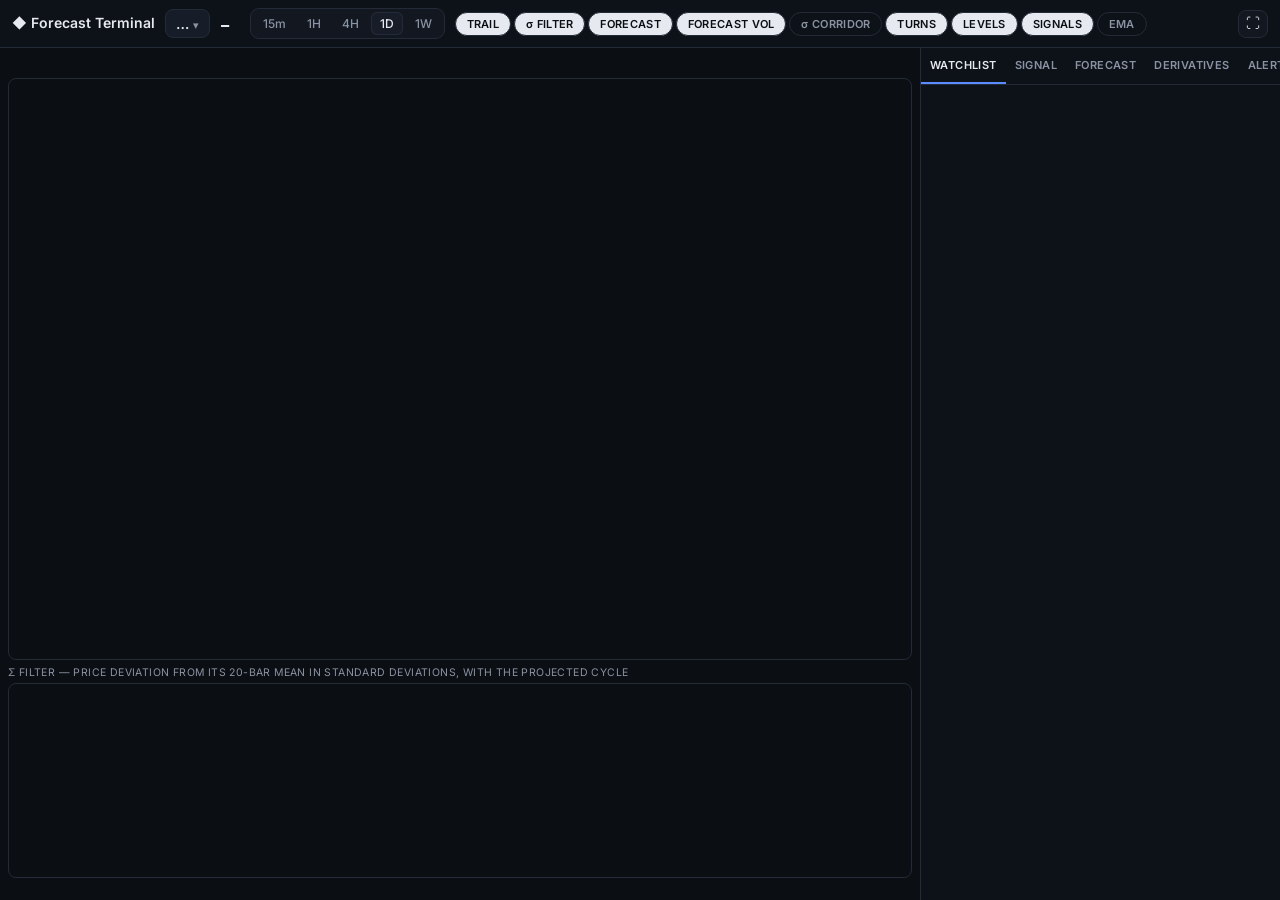
==== multi/terminal.html @ 0b587859 "Add Forecast Terminal: multi-timeframe chart with forecast path, vol cone, σ filter, σ corridor, cyc" ====
<!DOCTYPE html>
<html lang="en">
<head>
<meta charset="utf-8">
<meta http-equiv="Cache-Control" content="no-cache">
<meta name="build" content="__V__">
<meta name="viewport" content="width=device-width, initial-scale=1">
<title>Forecast Terminal</title>
<link rel="preconnect" href="https://fonts.googleapis.com">
<link href="https://fonts.googleapis.com/css2?family=IBM+Plex+Mono:wght@400;500;600&family=Inter:wght@400;500;600;700&display=swap" rel="stylesheet">
<link rel="stylesheet" href="style.css?v=__V__">
<link rel="stylesheet" href="terminal.css?v=__V__">
<script src="vendor/lightweight-charts.standalone.production.js"></script>
</head>
<body class="term">
<header class="tbar">
  <a class="tback" href="./" title="Back to the screener">◆ <b>Forecast Terminal</b></a>
  <button class="tsym" id="tSym" title="Change symbol ( / )"><span id="tSymName">…</span> <span class="caret">▾</span></button>
  <span class="tpx" id="tPx">–</span><span class="tchg" id="tChg"></span>
  <div class="tgroup" id="tTf">
    <button data-tf="15m">15m</button><button data-tf="1H">1H</button><button data-tf="4H">4H</button><button data-tf="1D" class="on">1D</button><button data-tf="1W">1W</button>
  </div>
  <div class="tgroup pills" id="tTog">
    <button data-k="trail" class="on">TRAIL</button>
    <button data-k="filter" class="on">σ FILTER</button>
    <button data-k="fc" class="on">FORECAST</button>
    <button data-k="fvol" class="on">FORECAST VOL</button>
    <button data-k="corr">σ CORRIDOR</button>
    <button data-k="turns" class="on">TURNS</button>
    <button data-k="lv" class="on">LEVELS</button>
    <button data-k="sig" class="on">SIGNALS</button>
    <button data-k="ema">EMA</button>
  </div>
  <div class="tright">
    <span class="tlive" id="tLive"></span>
    <button class="ticon" id="tFull" title="Full screen">⛶</button>
  </div>
</header>

<div class="tmain">
  <section class="tcharts">
    <div class="tohlc" id="tOhlc"></div>
    <div class="tleg" id="tLeg"></div>
    <div id="cMain" class="cmain"></div>
    <div class="plabel" id="oscLabel">σ FILTER — price deviation from its 20-bar mean in standard deviations, with the projected cycle</div>
    <div id="cOsc" class="cosc"></div>
    <div class="tnote" id="tNote"></div>
  </section>
  <aside class="tside">
    <nav class="stabs" id="sTabs">
      <button data-t="watch" class="on">WATCHLIST</button><button data-t="signal">SIGNAL</button><button data-t="fc">FORECAST</button><button data-t="deriv">DERIVATIVES</button><button data-t="alerts">ALERTS</button>
    </nav>
    <div class="sbody" id="sBody"></div>
  </aside>
</div>

<div class="search" id="search" hidden>
  <div class="sbox">
    <input id="sIn" placeholder="Search stocks, ETFs, indices, crypto, forex…" autocomplete="off">
    <div class="sres" id="sRes"></div>
  </div>
</div>
<div class="toasts" id="toasts"></div>

<script src="core.js?v=__V__"></script>
<script src="terminal.js?v=__V__"></script>
</body>
</html>
---- multi/style.css ----
:root{
  --bg:#0b0e13; --panel:#121720; --panel2:#171d28; --line:#232b38; --text:#e6e9ef; --mute:#8a93a3;
  --up:#22c38e; --down:#f0565b; --warn:#f2b33d; --acc:#5b8cff; --acc2:#9b7bff;
  --mono:'IBM Plex Mono',ui-monospace,monospace; --sans:'Inter',system-ui,sans-serif;
}
*{box-sizing:border-box}
html,body{margin:0;background:var(--bg);color:var(--text);font:14px/1.45 var(--sans)}
button{font:inherit;color:inherit;cursor:pointer}
.top{display:flex;justify-content:space-between;align-items:center;gap:16px;padding:14px 22px;border-bottom:1px solid var(--line);position:sticky;top:0;background:rgba(11,14,19,.94);backdrop-filter:blur(8px);z-index:20;flex-wrap:wrap}
.brand{display:flex;gap:12px;align-items:center}
.logo{font-size:22px;color:var(--acc)}
h1{font-size:17px;margin:0;letter-spacing:.2px}
.sub{margin:0;color:var(--mute);font-size:12px}
.tabs{display:flex;gap:4px;background:var(--panel);padding:4px;border-radius:10px;border:1px solid var(--line)}
.tabs button{background:none;border:0;padding:7px 14px;border-radius:7px;color:var(--mute);font-weight:500}
.tabs button.on{background:var(--panel2);color:var(--text);box-shadow:inset 0 0 0 1px var(--line)}

.regime{display:flex;gap:10px;padding:12px 22px;overflow-x:auto;border-bottom:1px solid var(--line)}
.rcard{flex:0 0 auto;background:var(--panel);border:1px solid var(--line);border-radius:10px;padding:8px 12px;min-width:118px}
.rcard .l{font-size:11px;color:var(--mute);text-transform:uppercase;letter-spacing:.5px}
.rcard .v{font:600 15px var(--mono)}
.rcard .c{font:12px var(--mono)}
.rcard.big{min-width:230px}
.badge{display:inline-block;padding:1px 8px;border-radius:99px;font-size:12px;font-weight:600}
.b-on{background:rgba(34,195,142,.15);color:var(--up)} .b-off{background:rgba(240,86,91,.15);color:var(--down)} .b-neu{background:rgba(242,179,61,.15);color:var(--warn)}

main{padding:14px 22px 40px}
.controls{display:flex;flex-direction:column;gap:10px;margin-bottom:12px}
.presets{display:flex;gap:6px;flex-wrap:wrap}
.presets button{background:var(--panel);border:1px solid var(--line);border-radius:99px;padding:5px 12px;font-size:13px;color:var(--mute)}
.presets button.on,.presets button:hover{color:var(--text);border-color:var(--acc)}
.filters{display:flex;gap:14px;align-items:center;flex-wrap:wrap;color:var(--mute);font-size:13px}
.filters input[type=search],.filters select,.filters input[type=number]{background:var(--panel);border:1px solid var(--line);color:var(--text);border-radius:8px;padding:6px 9px;font:inherit}
.filters input[type=search]{width:210px}
.filters input[type=number]{width:58px}
.filters label{display:flex;align-items:center;gap:6px}
.filters b{color:var(--text);font:500 13px var(--mono);min-width:22px}
.count{margin-left:auto;font:12px var(--mono)}

.tablewrap{overflow:auto;border:1px solid var(--line);border-radius:12px;background:var(--panel)}
table{border-collapse:collapse;width:100%;min-width:1100px}
th,td{padding:8px 10px;text-align:right;white-space:nowrap;border-bottom:1px solid var(--line)}
th{position:sticky;top:0;background:var(--panel2);font-size:11px;text-transform:uppercase;letter-spacing:.5px;color:var(--mute);cursor:pointer;user-select:none;font-weight:600}
th:hover{color:var(--text)} th.sorted{color:var(--acc)}
th:first-child,td:first-child{text-align:left}
td{font:13px var(--mono)}
tbody tr{cursor:pointer} tbody tr:hover{background:var(--panel2)}
.sym{font-weight:600;font-family:var(--sans)} .nm{display:block;color:var(--mute);font:12px var(--sans);max-width:190px;overflow:hidden;text-overflow:ellipsis}
.up{color:var(--up)} .down{color:var(--down)} .mute{color:var(--mute)} .warn{color:var(--warn)}
.scorebar{display:inline-flex;align-items:center;gap:8px}
.scorebar i{display:inline-block;width:56px;height:6px;border-radius:3px;background:var(--line);position:relative;overflow:hidden}
.scorebar i::after{content:"";position:absolute;inset:0;width:var(--w);background:var(--c)}
.chips{display:flex;gap:4px;justify-content:flex-start;flex-wrap:nowrap}
td.sigs{text-align:left}
.chip{font:500 11px var(--sans);padding:2px 7px;border-radius:99px;background:var(--panel2);border:1px solid var(--line);color:var(--mute)}
.chip.g{color:var(--up);border-color:rgba(34,195,142,.35)} .chip.r{color:var(--down);border-color:rgba(240,86,91,.35)} .chip.y{color:var(--warn);border-color:rgba(242,179,61,.35)} .chip.b{color:var(--acc);border-color:rgba(91,140,255,.4)}
.foot{color:var(--mute);font-size:12px;margin-top:12px}

.drawer{position:fixed;inset:0;background:rgba(0,0,0,.55);z-index:50;display:flex;justify-content:flex-end}
.drawer[hidden]{display:none}
.drawer-inner{width:min(760px,100%);height:100%;overflow:auto;background:var(--bg);border-left:1px solid var(--line);padding:20px 22px 40px;position:relative}
.close{position:absolute;top:14px;right:16px;background:var(--panel);border:1px solid var(--line);border-radius:8px;width:32px;height:32px}
.dh h2{margin:0;font-size:22px} .dh .px{font:600 20px var(--mono)} .dh p{margin:2px 0 10px;color:var(--mute)}
.chart{height:340px;border:1px solid var(--line);border-radius:10px;margin:10px 0;overflow:hidden}
.chart.small{height:120px}
.legend{display:flex;gap:14px;font-size:12px;color:var(--mute);flex-wrap:wrap}
.legend span::before{content:"";display:inline-block;width:10px;height:3px;margin-right:5px;vertical-align:middle;background:var(--c)}
.buckets{display:grid;grid-template-columns:repeat(auto-fit,minmax(110px,1fr));gap:8px;margin:14px 0}
.bk{background:var(--panel);border:1px solid var(--line);border-radius:10px;padding:8px 10px}
.bk .l{font-size:11px;color:var(--mute);text-transform:uppercase}
.bk .v{font:600 18px var(--mono)}
.grid2{display:grid;grid-template-columns:1fr 1fr;gap:0 20px}
.kv{display:flex;justify-content:space-between;padding:6px 0;border-bottom:1px solid var(--line);font-size:13px}
.kv span:first-child{color:var(--mute)} .kv span:last-child{font-family:var(--mono)}
h3{font-size:13px;text-transform:uppercase;letter-spacing:.6px;color:var(--mute);margin:20px 0 6px}

#method{max-width:980px}
#method h2{font-size:20px} #method p,#method li{color:#c8cdd7}
#method table{min-width:0;margin:8px 0 20px;background:var(--panel);border:1px solid var(--line);border-radius:10px}
#method td,#method th{text-align:left;white-space:normal;font:13px var(--sans);vertical-align:top}
#method th{position:static;cursor:default}
.keep{color:var(--up);font-weight:600} .drop{color:var(--mute)}
.err{background:rgba(240,86,91,.1);border:1px solid rgba(240,86,91,.4);padding:14px;border-radius:10px}
@media (max-width:700px){.top{padding:10px 14px} main{padding:12px 14px} .grid2{grid-template-columns:1fr} .count{margin-left:0}}
.fcbar{display:flex;gap:14px;align-items:center;flex-wrap:wrap;background:var(--panel);border:1px solid var(--line);border-radius:12px;padding:10px 12px;color:var(--mute);font-size:13px}
.fcbar label{display:flex;gap:8px;align-items:center}
.fcbar input[type=date]{background:var(--panel2);border:1px solid var(--line);color:var(--text);border-radius:8px;padding:6px 9px;font:13px var(--mono);color-scheme:dark}
.view,.quick{display:flex;gap:4px}
.view button,.quick button{background:var(--panel2);border:1px solid var(--line);border-radius:8px;padding:5px 10px;font-size:13px;color:var(--mute)}
.view button.on{color:var(--text);border-color:var(--acc)}
.quick button:hover{color:var(--text);border-color:var(--acc)}
.rng{color:var(--mute);font-size:12px}
.acc{font-size:12px}
.fctable{width:100%;min-width:0;border:1px solid var(--line);border-radius:10px;margin:6px 0}
.fctable th{position:static;cursor:default}
.fctable tr.sel td{background:rgba(91,140,255,.08)}
.note{font-size:12px;color:var(--mute);margin:6px 0}
.turns{display:flex;gap:6px;flex-wrap:wrap}
.tv{background:var(--panel);border:1px solid var(--line);border-radius:12px;padding:14px 16px;margin-bottom:14px}
.tv[hidden]{display:none}
.tvhead{display:flex;justify-content:space-between;align-items:center;gap:12px;flex-wrap:wrap}
.tvsym{font:700 20px var(--sans)} .tvname{color:var(--mute)}
.ohlc{font:13px var(--mono);color:var(--mute);display:flex;gap:12px;flex-wrap:wrap}
.ohlc b{color:var(--text);font-weight:500}
.tvctl{display:flex;gap:8px;align-items:center}
.quick button.on{color:var(--text);border-color:var(--acc)}
.tvbtn{background:var(--acc);border:0;border-radius:8px;padding:6px 12px;color:#fff;font-weight:600;font-size:13px}
.tvmain{height:460px}
.panelabel{font-size:11px;text-transform:uppercase;letter-spacing:.5px;color:var(--mute);margin-top:8px}
.panelabel span{text-transform:none;letter-spacing:0}
.levels{display:grid;grid-template-columns:repeat(auto-fit,minmax(170px,1fr));gap:8px;margin-top:12px}
.lv{background:var(--panel2);border:1px solid var(--line);border-radius:10px;padding:8px 10px}
.lv .l{font-size:11px;color:var(--mute);text-transform:uppercase;letter-spacing:.4px}
.lv .v{font:600 15px var(--mono)} .lv .s{font:12px var(--mono);color:var(--mute)}
tbody tr.sel{background:rgba(91,140,255,.10)}
.pkhead{display:flex;justify-content:space-between;align-items:flex-end;gap:16px;flex-wrap:wrap}
.pkhead h2{margin:0 0 4px;font-size:20px}
.pkuni{display:flex;gap:8px;align-items:center;color:var(--mute);font-size:13px}
.pkuni select{background:var(--panel);border:1px solid var(--line);color:var(--text);border-radius:8px;padding:6px 9px;font:inherit}
.pkwarn{margin:12px 0;padding:10px 14px;border-radius:10px;background:rgba(242,179,61,.08);border:1px solid rgba(242,179,61,.35);color:#e9d3a3;font-size:13px}
.pkgrid{display:grid;grid-template-columns:repeat(auto-fill,minmax(420px,1fr));gap:14px;margin-top:14px}
.pkcard{background:var(--panel);border:1px solid var(--line);border-radius:12px;padding:12px 14px}
.pkt{display:flex;justify-content:space-between;align-items:baseline;border-bottom:1px solid var(--line);padding-bottom:8px;margin-bottom:4px}
.pkt h3{margin:0;color:var(--text);font-size:15px;text-transform:none;letter-spacing:0}
.pkt span{color:var(--mute);font-size:12px}
.pk{display:flex;gap:12px;align-items:center;padding:10px 6px;border-bottom:1px solid var(--line);cursor:pointer;border-radius:8px}
.pk:last-child{border-bottom:0}
.pk:hover{background:var(--panel2)}
.pkrank{width:26px;height:26px;border-radius:50%;background:var(--panel2);border:1px solid var(--line);display:grid;place-items:center;font:600 13px var(--mono);flex:0 0 auto}
.pkmain{flex:1;min-width:0;display:flex;flex-direction:column;gap:4px}
.pkline{display:flex;gap:8px;align-items:center;flex-wrap:wrap}
.pkline.mono{font:13px var(--mono)}
.pkname{color:var(--mute);font-size:12px;overflow:hidden;text-overflow:ellipsis;white-space:nowrap;max-width:200px}
.pkscore{text-align:right;flex:0 0 auto}
.pkscore .v{font:600 18px var(--mono);color:var(--acc)}
.pkscore .l{font-size:10px;color:var(--mute);text-transform:uppercase}
.pk .chips{flex-wrap:wrap}
@media (max-width:700px){.pkgrid{grid-template-columns:1fr}}
.tabs button{white-space:nowrap}
.tabs .pkTab{color:var(--warn)}
@media (max-width:700px){
  .top{gap:10px}
  .tabs{width:100%;overflow-x:auto;-webkit-overflow-scrolling:touch;scrollbar-width:none}
  .tabs::-webkit-scrollbar{display:none}
  .tabs button{flex:0 0 auto;padding:7px 11px}
  .pk{gap:8px;padding:10px 2px}
  .pkname{max-width:120px}
}
.bs{margin-top:16px;background:linear-gradient(180deg,rgba(91,140,255,.06),transparent);border:1px solid var(--line);border-radius:14px;padding:14px}
.bshead{display:flex;justify-content:space-between;gap:12px;flex-wrap:wrap;align-items:flex-start}
.bshead h2{margin:0 0 4px;font-size:18px}
.bsctl{display:flex;gap:8px;flex-wrap:wrap;align-items:center;width:100%}
.bsctl .view{flex-wrap:wrap}
.bsgrid{display:grid;grid-template-columns:1fr 1fr;gap:14px;margin-top:10px}
.pkcard.buy{border-color:rgba(34,195,142,.35)} .pkcard.sell{border-color:rgba(240,86,91,.35)}
.pkcard.buy h3{color:var(--up)} .pkcard.sell h3{color:var(--down)}
.pkrank.rb{border-color:rgba(34,195,142,.5)} .pkrank.rs{border-color:rgba(240,86,91,.5)}
.pkscore .v.up{color:var(--up)} .pkscore .v.down{color:var(--down)}
.pksec{font-size:18px;margin:22px 0 0}
.sigchip{font:600 11px var(--sans);padding:3px 8px;border-radius:6px;letter-spacing:.3px}
.sigchip.sb{background:rgba(34,195,142,.15);color:var(--up)} .sigchip.ss{background:rgba(240,86,91,.15);color:var(--down)}
@media (max-width:900px){.bsgrid{grid-template-columns:1fr}}
.plan{border:1px solid var(--line);border-radius:12px;padding:12px 14px;margin:12px 0;background:var(--panel)}
.plan.sb,.plan.sb2{border-color:rgba(34,195,142,.5);background:linear-gradient(180deg,rgba(34,195,142,.08),var(--panel))}
.plan.ss,.plan.ss2{border-color:rgba(240,86,91,.5);background:linear-gradient(180deg,rgba(240,86,91,.08),var(--panel))}
.planhead{display:flex;justify-content:space-between;align-items:flex-end;gap:12px}
.plan .l{font-size:11px;color:var(--mute);text-transform:uppercase;letter-spacing:.4px}
.plan .big{font:700 24px var(--sans)}
.plan.sb .big,.plan.sb2 .big{color:var(--up)} .plan.ss .big,.plan.ss2 .big{color:var(--down)} .plan.sn .big{color:var(--warn)}
.conv{min-width:160px;text-align:right}
.conv .cv{font:600 18px var(--mono)}
.conv .bar{position:relative;height:6px;border-radius:3px;background:linear-gradient(90deg,var(--down),var(--line) 50%,var(--up));margin-top:4px}
.conv .bar i{position:absolute;top:-3px;width:3px;height:12px;background:#fff;border-radius:2px;transform:translateX(-50%)}
.pgrid{display:grid;grid-template-columns:repeat(auto-fit,minmax(150px,1fr));gap:10px;margin-top:12px}
.pgrid .v{font:600 15px var(--mono)} .pgrid .s{font:11px var(--mono);color:var(--mute)}
.why{margin:10px 0 0;padding-left:18px;color:var(--mute);font-size:12px}
.expect{display:grid;grid-template-columns:repeat(auto-fit,minmax(150px,1fr));gap:8px;margin:6px 0 10px}
.ex{background:var(--panel);border:1px solid var(--line);border-radius:10px;padding:8px 10px}
.ex.main{border-color:var(--acc)}
.ex .l{font-size:11px;color:var(--mute);text-transform:uppercase;letter-spacing:.3px}
.ex .v{font:600 15px var(--mono)} .ex .s{font:11px var(--mono);color:var(--mute)}
.ex div:nth-child(3){font:12px var(--mono)}
.sigchip.sb2{background:var(--up);color:#06281c} .sigchip.ss2{background:var(--down);color:#2a0709} .sigchip.sn{background:var(--panel2);color:var(--mute)}
.live{margin:2px 0 0;font:11px var(--mono);color:var(--mute);display:flex;align-items:center;gap:6px;flex-wrap:wrap}
.live .dot{display:inline-block;width:7px;height:7px;border-radius:50%;background:#555;margin-right:2px}
.live .dot.on{background:var(--up);box-shadow:0 0 0 3px rgba(34,195,142,.2);animation:pulse 2s infinite}
@keyframes pulse{50%{box-shadow:0 0 0 6px rgba(34,195,142,0)}}
.live .sep{opacity:.4}
.live a{color:var(--acc)}
.keybox{position:fixed;top:70px;left:50%;transform:translateX(-50%);z-index:80;background:var(--panel);border:1px solid var(--acc);border-radius:12px;padding:14px;width:min(420px,92vw);box-shadow:0 10px 40px rgba(0,0,0,.6)}
.keybox input{width:100%;margin:6px 0;background:var(--panel2);border:1px solid var(--line);color:var(--text);border-radius:8px;padding:8px}
.keybox button{margin-right:6px;background:var(--panel2);border:1px solid var(--line);border-radius:8px;padding:6px 12px}
.termlink{display:inline-flex;align-items:center;padding:7px 12px;border-radius:7px;background:var(--acc);color:#fff;text-decoration:none;font-weight:600;font-size:13px;margin-left:4px;white-space:nowrap}
.termbtn{display:inline-block;margin:8px 0 2px;padding:6px 12px;border-radius:8px;background:var(--acc);color:#fff;text-decoration:none;font-weight:600;font-size:13px}
---- multi/terminal.css ----
body.term{overflow:hidden;height:100vh;display:flex;flex-direction:column}
.tbar{display:flex;align-items:center;gap:10px;padding:8px 12px;border-bottom:1px solid var(--line);background:#0d1118;flex-wrap:wrap}
.tback{color:var(--text);text-decoration:none;font-size:14px;white-space:nowrap}
.tback b{font-weight:600}
.tsym{background:var(--panel2);border:1px solid var(--line);border-radius:8px;padding:5px 10px;font:600 14px var(--sans)}
.tsym .caret{color:var(--mute);font-size:11px}
.tpx{font:600 17px var(--mono)} .tchg{font:13px var(--mono)}
.tgroup{display:flex;gap:3px;background:var(--panel);border:1px solid var(--line);border-radius:9px;padding:3px}
.tgroup button{background:none;border:0;border-radius:6px;padding:4px 9px;color:var(--mute);font:500 12px var(--sans)}
.tgroup button.on{background:var(--panel2);color:var(--text);box-shadow:inset 0 0 0 1px var(--line)}
.tgroup button:disabled{opacity:.35;cursor:not-allowed}
.tgroup.pills{background:none;border:0;padding:0;flex-wrap:wrap}
.tgroup.pills button{border:1px solid var(--line);border-radius:99px;padding:4px 11px;font:600 11px var(--sans);letter-spacing:.3px}
.tgroup.pills button.on{background:#e6e9ef;color:#0b0e13;box-shadow:none}
.tright{margin-left:auto;display:flex;align-items:center;gap:8px}
.tlive{font:11px var(--mono);color:var(--mute);display:flex;align-items:center;gap:5px}
.tlive .dot{width:7px;height:7px;border-radius:50%;background:#555;display:inline-block}
.tlive .dot.on{background:var(--up);box-shadow:0 0 0 3px rgba(34,195,142,.2)}
.ticon{background:var(--panel);border:1px solid var(--line);border-radius:8px;width:30px;height:28px}
.tmain{flex:1;display:flex;min-height:0}
.tcharts{flex:1;display:flex;flex-direction:column;min-width:0;padding:6px 8px 4px;position:relative}
.tohlc{font:12px var(--mono);color:var(--mute);display:flex;gap:12px;flex-wrap:wrap;min-height:18px}
.tohlc b{color:var(--text);font-weight:500}
.tleg{font-size:11px;color:var(--mute);display:flex;gap:12px;flex-wrap:wrap;margin:2px 0 4px}
.tleg span::before{content:"";display:inline-block;width:10px;height:3px;margin-right:5px;vertical-align:middle;background:var(--c)}
.cmain{flex:3;min-height:260px;border:1px solid var(--line);border-radius:8px;overflow:hidden}
.cosc{flex:1;min-height:120px;border:1px solid var(--line);border-radius:8px;overflow:hidden}
.plabel{font-size:10.5px;color:var(--mute);text-transform:uppercase;letter-spacing:.4px;margin:5px 0 3px}
.tnote{font-size:11px;color:var(--mute);margin-top:4px;min-height:14px}
.tside{width:360px;border-left:1px solid var(--line);display:flex;flex-direction:column;background:#0d1118;min-height:0}
.stabs{display:flex;border-bottom:1px solid var(--line);overflow-x:auto}
.stabs button{background:none;border:0;border-bottom:2px solid transparent;padding:10px 9px;color:var(--mute);font:600 11px var(--sans);letter-spacing:.4px;white-space:nowrap}
.stabs button.on{color:var(--text);border-bottom-color:var(--acc)}
.sbody{flex:1;overflow:auto;padding:10px 12px 30px}
.sbody h4{font-size:11px;color:var(--mute);text-transform:uppercase;letter-spacing:.5px;margin:14px 0 6px}
.wl{width:100%;min-width:0;border:0}
.wl td{padding:7px 4px;font:12.5px var(--mono);text-align:right;border-bottom:1px solid var(--line)}
.wl td:first-child{text-align:left;font-family:var(--sans)}
.wl tr{cursor:pointer} .wl tr:hover{background:var(--panel2)} .wl tr.cur{background:rgba(91,140,255,.12)}
.wl .x{color:var(--mute);padding:0 4px;background:none;border:0;font-size:13px}
.addbtn{width:100%;margin-top:10px;background:var(--panel2);border:1px dashed var(--line);border-radius:8px;padding:8px;color:var(--mute)}
.metric{display:grid;grid-template-columns:1fr 1fr;gap:8px}
.metric .m{background:var(--panel);border:1px solid var(--line);border-radius:10px;padding:8px 10px}
.metric .l{font-size:10.5px;color:var(--mute);text-transform:uppercase;letter-spacing:.3px}
.metric .v{font:600 18px var(--mono)} .metric .s{font:11px var(--mono);color:var(--mute)}
.oibars{display:flex;align-items:flex-end;gap:1px;height:120px;border-bottom:1px solid var(--line);position:relative;margin-top:6px}
.oibars i{flex:1;display:block;min-width:1px}
.oibars .c{background:rgba(34,195,142,.75)} .oibars .p{background:rgba(240,86,91,.75)}
.oiaxis{display:flex;justify-content:space-between;font:10px var(--mono);color:var(--mute);margin-top:3px}
.oispot{position:absolute;top:0;bottom:0;border-left:1px dashed #e6e9ef}
.pcbar{height:6px;border-radius:3px;background:var(--down);overflow:hidden;margin:6px 0}
.pcbar i{display:block;height:100%;background:var(--up)}
.gauge{display:block;margin:4px auto}
.sbody select,.sbody input{background:var(--panel2);border:1px solid var(--line);color:var(--text);border-radius:7px;padding:5px 8px;font:12px var(--mono)}
.alrow{display:flex;justify-content:space-between;align-items:center;padding:7px 0;border-bottom:1px solid var(--line);font:12.5px var(--mono)}
.alrow.done{opacity:.45}
.alform{display:flex;gap:6px;flex-wrap:wrap;align-items:center}
.alform button,.sbody .btn{background:var(--acc);border:0;border-radius:7px;padding:6px 12px;color:#fff;font-weight:600;font-size:12px}
.search{position:fixed;inset:0;background:rgba(0,0,0,.55);z-index:90;display:flex;justify-content:center;align-items:flex-start;padding-top:10vh}
.search[hidden]{display:none}
.sbox{width:min(560px,94vw);background:var(--panel);border:1px solid var(--line);border-radius:12px;overflow:hidden}
.sbox input{width:100%;background:var(--panel2);border:0;border-bottom:1px solid var(--line);color:var(--text);padding:14px;font:15px var(--sans);outline:none}
.sres{max-height:60vh;overflow:auto}
.sres div{display:flex;justify-content:space-between;padding:9px 14px;cursor:pointer;border-bottom:1px solid var(--line)}
.sres div:hover,.sres div.hl{background:var(--panel2)}
.sres .n{color:var(--mute);font-size:12px}
.toasts{position:fixed;right:16px;bottom:16px;z-index:95;display:flex;flex-direction:column;gap:8px}
.toast{background:var(--panel);border:1px solid var(--acc);border-radius:10px;padding:10px 14px;font-size:13px;box-shadow:0 8px 30px rgba(0,0,0,.5);max-width:320px}
.sbody .plan{margin:0 0 10px}
.sbody .pgrid{grid-template-columns:1fr 1fr}
.hzsel{display:flex;gap:4px;margin-bottom:8px}
.hzsel button{background:var(--panel2);border:1px solid var(--line);border-radius:7px;padding:4px 9px;font-size:12px;color:var(--mute)}
.hzsel button.on{color:var(--text);border-color:var(--acc)}
@media (max-width:900px){
  body.term{overflow:auto;height:auto}
  .tmain{flex-direction:column}
  .tside{width:auto;border-left:0;border-top:1px solid var(--line)}
  .cmain{height:58vh;flex:none} .cosc{height:22vh;flex:none}
  .tright{margin-left:0}
}
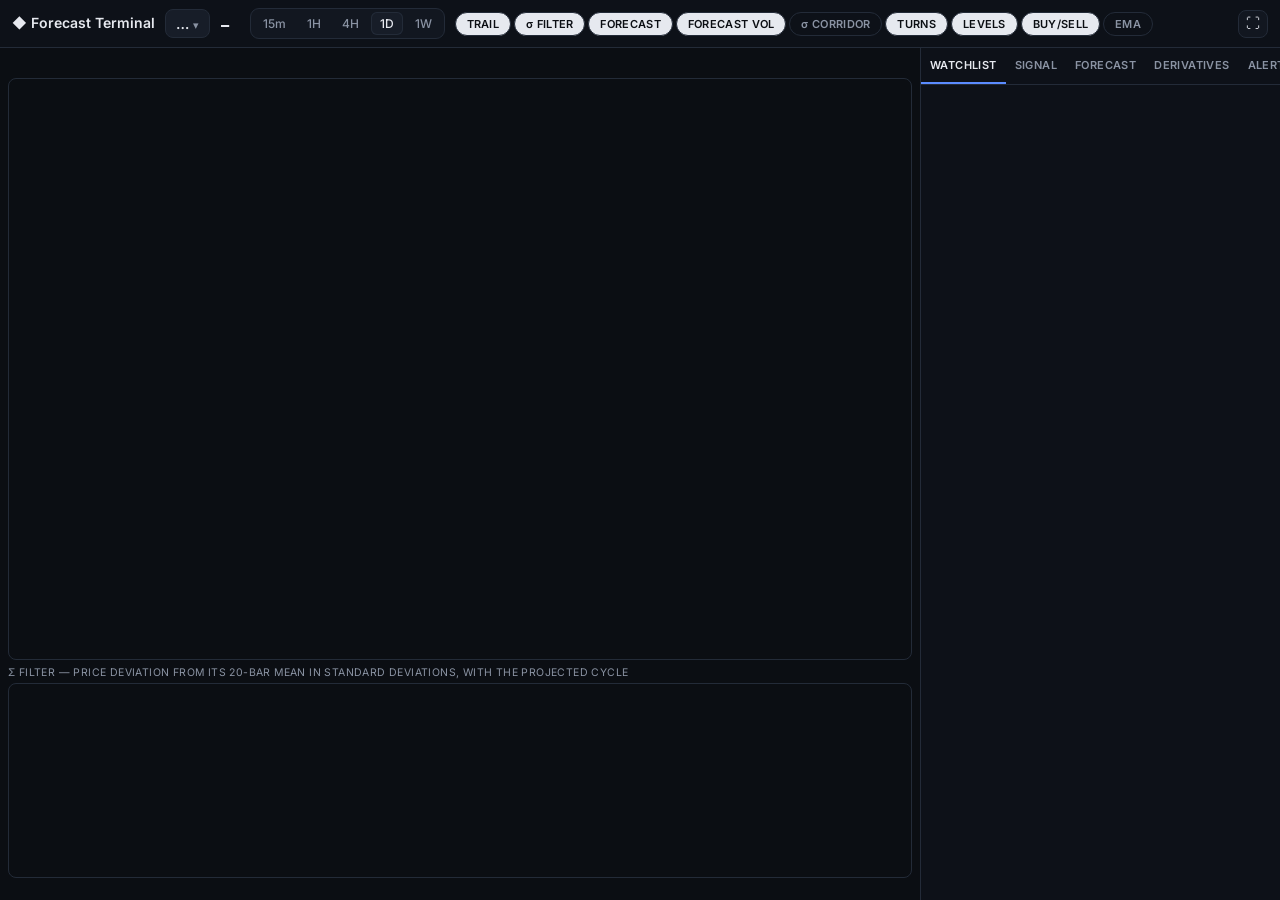
==== commit d907d72f: "Terminal: chart shows only BUY/SELL entry signals (trail flips); remove DIV/SETUP markers Co-Authore" ====
--- a/multi/terminal.html
+++ b/multi/terminal.html
@@ -28,7 +28,7 @@
     <button data-k="corr">σ CORRIDOR</button>
     <button data-k="turns" class="on">TURNS</button>
     <button data-k="lv" class="on">LEVELS</button>
-    <button data-k="sig" class="on">SIGNALS</button>
+    <button data-k="sig" class="on">BUY/SELL</button>
     <button data-k="ema">EMA</button>
   </div>
   <div class="tright">
--- a/multi/terminal.css
+++ b/multi/terminal.css
@@ -78,3 +78,8 @@
   .cmain{height:58vh;flex:none} .cosc{height:22vh;flex:none}
   .tright{margin-left:0}
 }
+.turnlab{position:absolute;inset:0;pointer-events:none;z-index:3;overflow:hidden}
+.turnlab span{position:absolute;transform:translateX(-50%);font:600 11px var(--mono);padding:2px 6px;border-radius:4px;white-space:nowrap;border:1px solid}
+.turnlab .th{background:rgba(240,86,91,.18);color:#ff8f93;border-color:rgba(240,86,91,.55)}
+.turnlab .tl{background:rgba(34,195,142,.16);color:#5fe0b1;border-color:rgba(34,195,142,.5)}
+.fcnote{position:absolute;top:8px;left:50%;transform:translateX(-50%);z-index:4;background:rgba(18,23,32,.92);border:1px solid var(--line);border-radius:8px;padding:6px 12px;font-size:11.5px;color:var(--mute);text-align:center;pointer-events:none;max-width:80%}
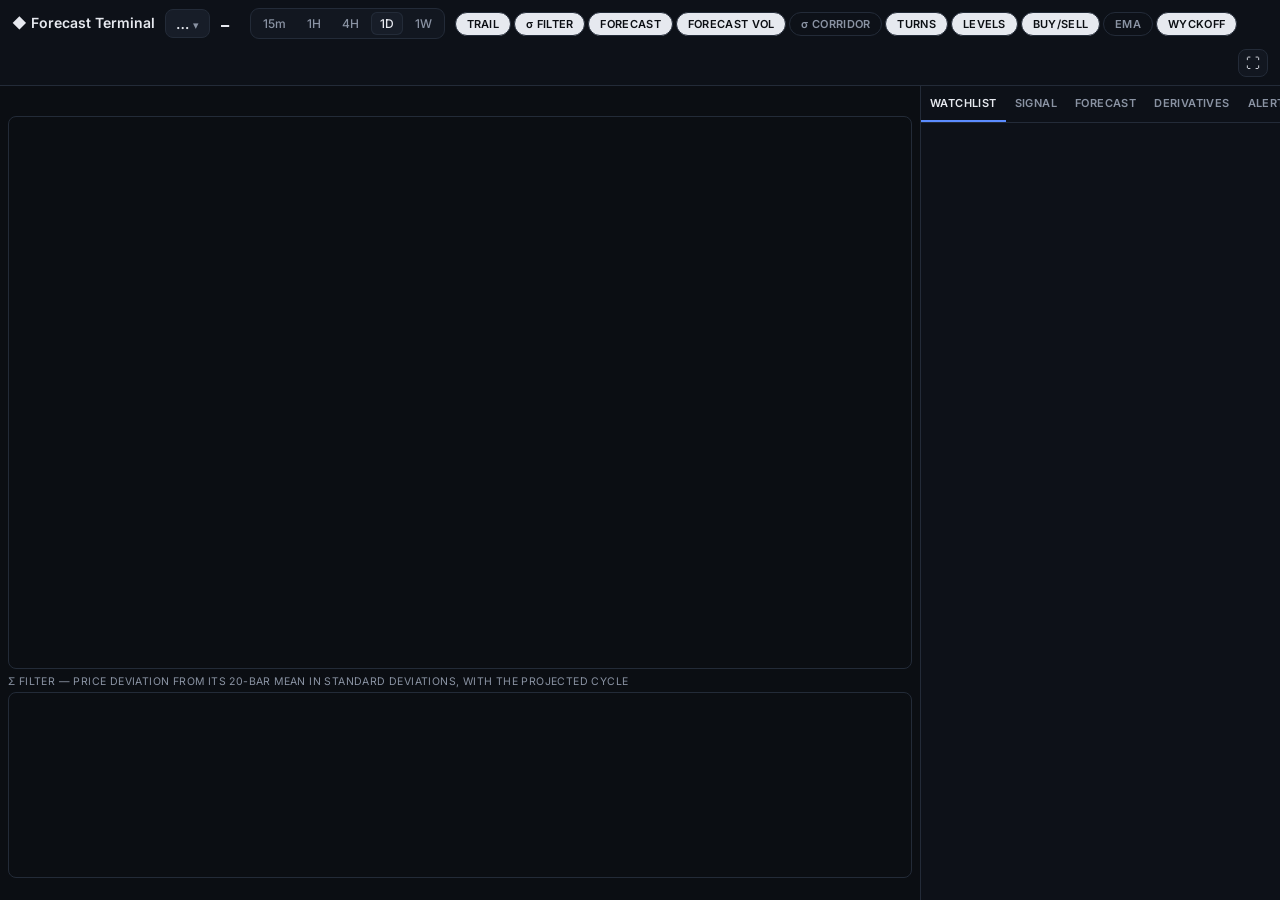
==== commit bb950c8e: "Terminal: Wyckoff analysis (phases, range, events), ★ tested Wyckoff signals, Best-signal-now card C" ====
--- a/multi/terminal.html
+++ b/multi/terminal.html
@@ -30,6 +30,7 @@
     <button data-k="lv" class="on">LEVELS</button>
     <button data-k="sig" class="on">BUY/SELL</button>
     <button data-k="ema">EMA</button>
+    <button data-k="wy" class="on">WYCKOFF</button>
   </div>
   <div class="tright">
     <span class="tlive" id="tLive"></span>
@@ -63,6 +64,7 @@
 <div class="toasts" id="toasts"></div>
 
 <script src="core.js?v=__V__"></script>
+<script src="tmath.js?v=__V__"></script>
 <script src="terminal.js?v=__V__"></script>
 </body>
 </html>
--- a/multi/terminal.css
+++ b/multi/terminal.css
@@ -79,7 +79,8 @@
   .tright{margin-left:0}
 }
 .turnlab{position:absolute;inset:0;pointer-events:none;z-index:3;overflow:hidden}
-.turnlab span{position:absolute;transform:translateX(-50%);font:600 11px var(--mono);padding:2px 6px;border-radius:4px;white-space:nowrap;border:1px solid}
-.turnlab .th{background:rgba(240,86,91,.18);color:#ff8f93;border-color:rgba(240,86,91,.55)}
-.turnlab .tl{background:rgba(34,195,142,.16);color:#5fe0b1;border-color:rgba(34,195,142,.5)}
+.turnlab span{position:absolute;transform:translateX(-50%);font:600 11px var(--sans);padding:2px 7px;border-radius:3px;white-space:nowrap;border:1px solid;pointer-events:auto;cursor:default}
+.turnlab .th{background:#4a1d22;color:#ffb3b6;border-color:#7a2d33}
+.turnlab .tl{background:#143a2e;color:#9ff0cf;border-color:#22603f}
 .fcnote{position:absolute;top:8px;left:50%;transform:translateX(-50%);z-index:4;background:rgba(18,23,32,.92);border:1px solid var(--line);border-radius:8px;padding:6px 12px;font-size:11.5px;color:var(--mute);text-align:center;pointer-events:none;max-width:80%}
+.turnlab span.weak{opacity:.45;border-style:dashed}
